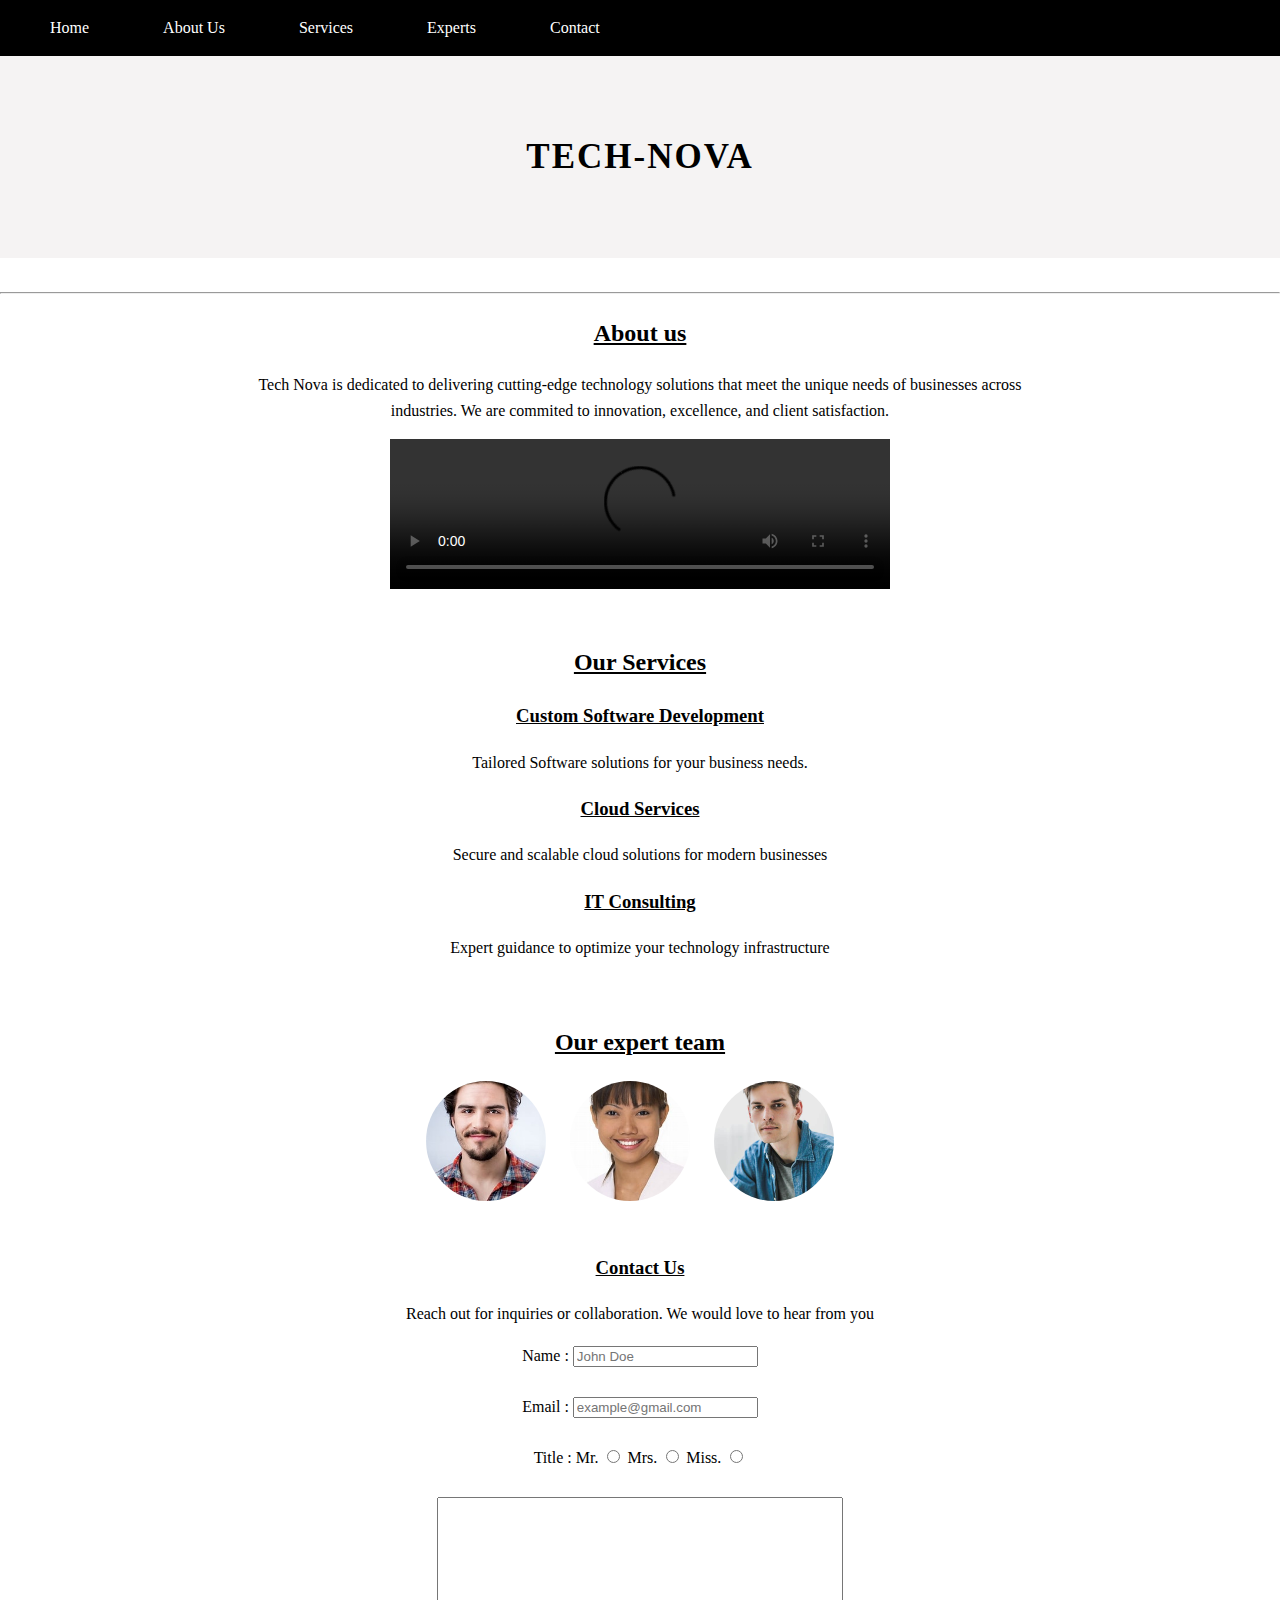
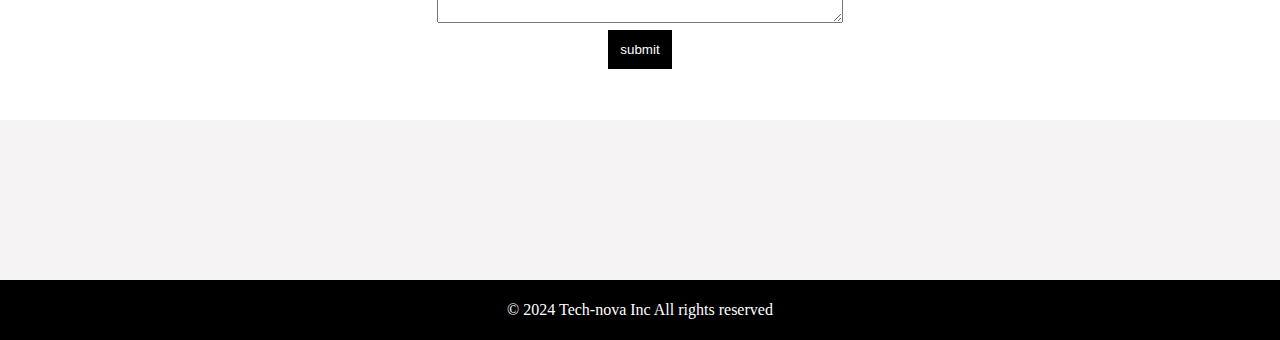
==== index.html @ f3a7ef4c "update html code" ====
<!DOCTYPE html>
    <html lang="en">
        <head>
            <meta charset="UTF-8">
            <meta name="viewport" content="width=device-width, initial-scale=1.0">
            <link rel="icon" type="image.png" href="nova.png">
            <title>TECH-NOVA</title>

            <style>
                .center-content{
                    text-align: center;
                    margin: 0 auto;
                    max-width: 800px;
                }
                html{
                    scroll-behavior: smooth;
                }
                    body{ margin: 0; 
                            padding: 0;
                        line-height: 1.6;
                        justify-content: center;
                    }
                            header { 
                                background-color: black;
                                padding:15px;

                            }


                                nav a {color: none;
                                    text-decoration: none;
                                    color: white; padding: 35px;
                                }
                                h1{
                                    font-size: 35px;
                                     letter-spacing: 2px;
                                      text-align: center;
                                }
                                

            </style>

    </head>
    
            <header>
                    <nav>
                            <a href="#home"> Home</a> 
                            <a href="#about" >  About Us </a> 
                            <a href="#services" > Services </a>         
                            <a href="#expert"> Experts </a>
                            <a href="#contact" > Contact </a>
                    </nav>                    
            </header> 
                    

            <header style="background-color: rgb(245, 243, 243); padding: 50px;">
                    <div>  
                        <h1 >
                            TECH-NOVA
                        </h1>        
                    </div> 
            </header>
            <br>

           
            <hr>
            <section id="about">
                  <div class="center-content">
            
                                <u>  <h2> 
                                        About us
                                </u>  </h2> 
                                            <p>
                                                Tech Nova is dedicated to delivering cutting-edge technology solutions that meet the 
                                            unique needs of businesses across industries. We are commited to innovation, excellence,
                                                and client satisfaction.
                                            </p>

                                            <video src="/Tech/TECHNOVA.mp4" width="500px" controls>

                                            </video>
                  </div>    
          </section>

                <section id="services"> <br>

                    <div class="center-content">
                        <h2>  <u>
                                Our Services
                        </h2> </u>

                        <h3> <u> Custom Software Development </u> </h3>
                        <p> 
                            Tailored Software solutions for your 
                            business needs.
                        </p>

                        <h3>
                        <u> Cloud Services </u>
                        </h3>

                        <p>
                            Secure and scalable cloud solutions for modern businesses
                        </p>

                        <h3>
                        <u> IT Consulting </u>
                        </h3>

                        <p>
                            Expert guidance to optimize your technology infrastructure
                        </p>
                    </div>     
            </section> <br>

            <section id="#expert">
                       <div class="center-content">
                            <h2> <u> Our expert team</u></h2>
                            <img src="/Tech/peter.jpeg" alt="expert team" style="width: 120px; height: 120px; border-radius: 60%; object-fit: cover; margin-right: 20px;">
                            <img src="/Tech/sarah.jpeg" alt="expert team" style="width: 120px; height: 120px; border-radius: 60%; object-fit: cover; margin-right: 20px;">
                            <img src="/Tech/john.jpeg" alt="expert team"  style="width: 120px; height: 120px; border-radius: 60%; object-fit: cover;  margin-right: 20px;">
            </section> </div>

                <br>

         <section id="#contact">
              <div class="center-content">
                            <h3> <u>
                                Contact Us
                            </h3> </u>

                            <p>
                                Reach out for inquiries or collaboration.
                                We would love to hear from you
                            </p>
                            <form>
                                <label for "Name"> Name : </label>
                                <input type="text" placeholder="John Doe">
                                <br> <br>

                                <label for "Email"> Email : </label>
                                <input type="email" placeholder="example@gmail.com">
                                <br> <br>
                                <label for "title"> Title : </label>
                        
                                <label for "Mr." > Mr. </label>
                                <input type = "radio" id = "Mr." value="Mr." name = "title">

                                <label for "Mrs." > Mrs. </label>
                                <input type = "radio" id = "Mrs." value="Mrs." name = "title">

                                <label for "Miss"> Miss.</label>
                                <input type="radio" id="Miss." value="Miss." name="title"><br> <br>

                                <label for="Message"> 
                                <textarea rows="8" style="width: 50%;">
                                </textarea>
                                <br>

                                <button style="background-color: black; color: white; border: none; padding: 12px;">
                                    submit
                                </button>
                            </form>     
                </div>
         </section> 
         <br> <br>          

                           
         
            

            <footer style="background-color: rgb(245, 243, 243); padding: 80px;">

            </footer>

            <footer style="background-color: black; padding:1px; color: white; text-align: center;"  >
                <p>
                    &copy; 2024 Tech-nova Inc  All rights reserved
                </p>
            
            </footer>
    </body>
</html>
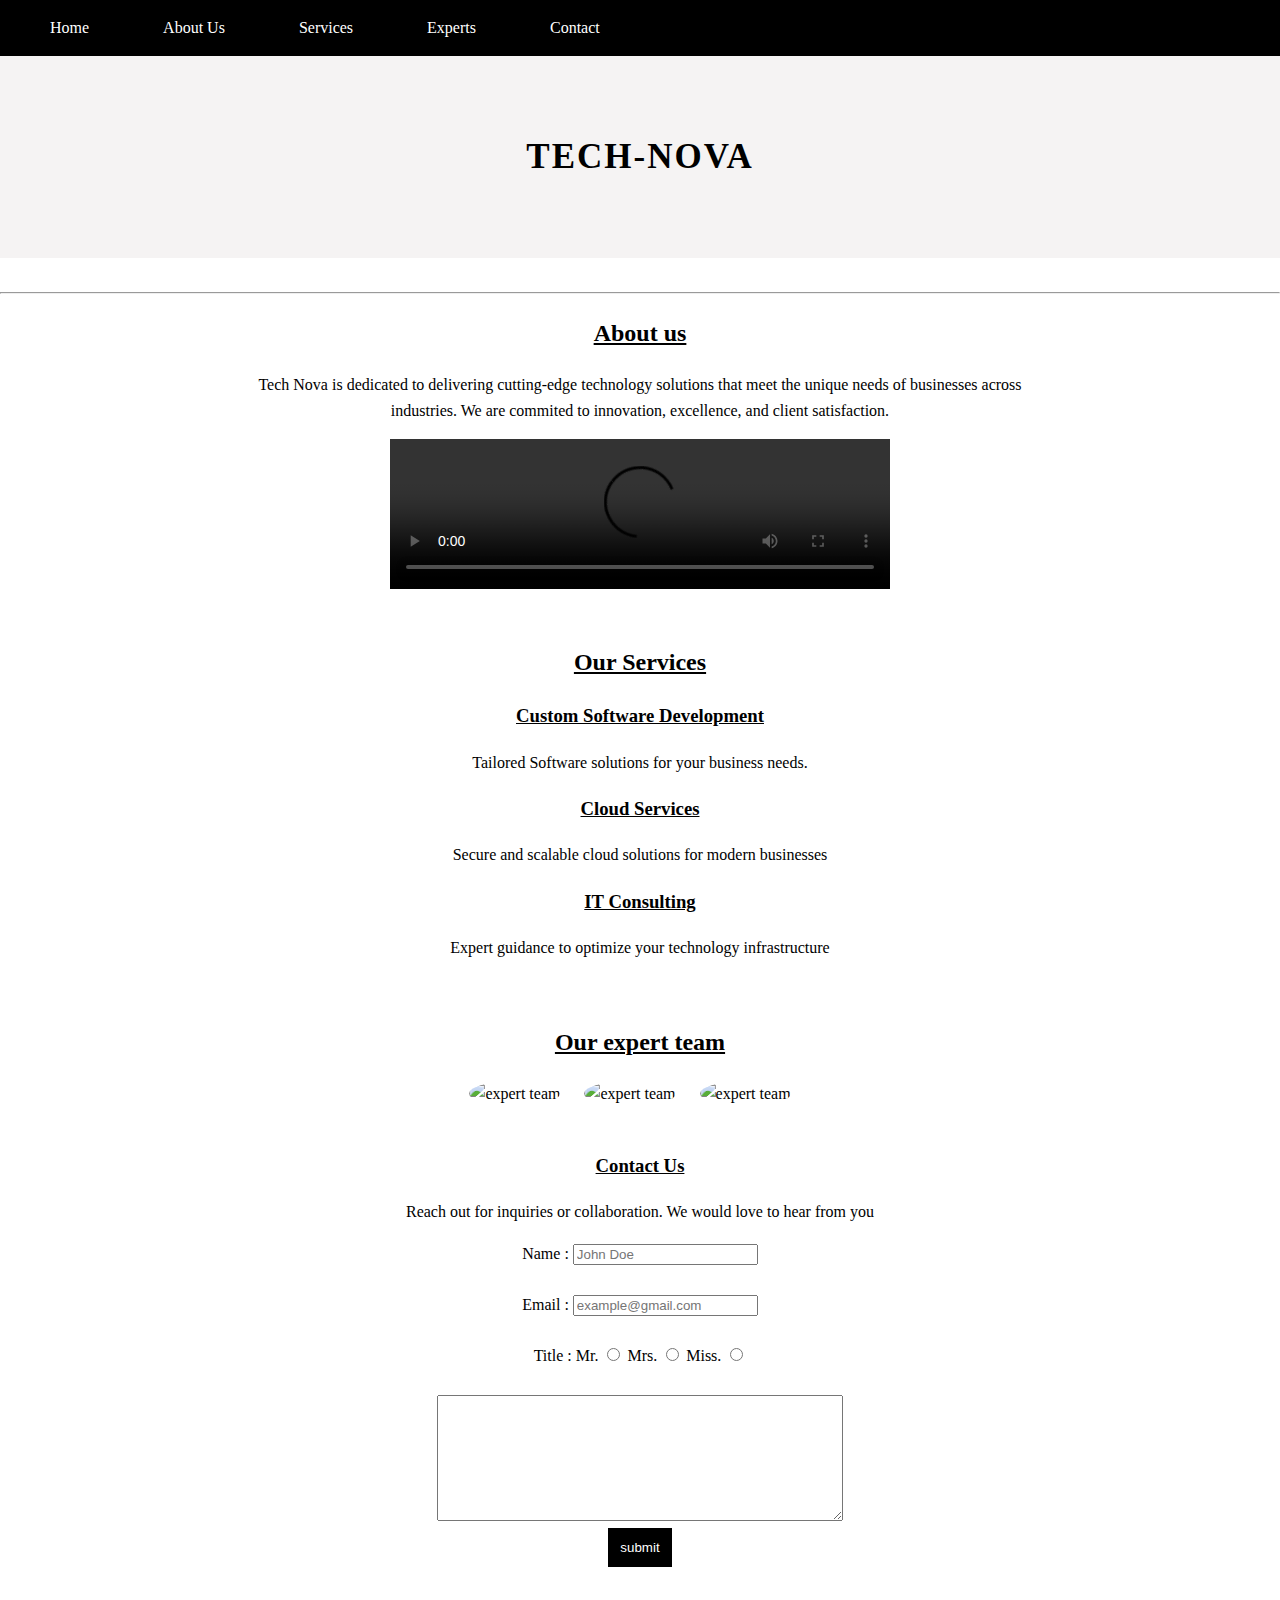
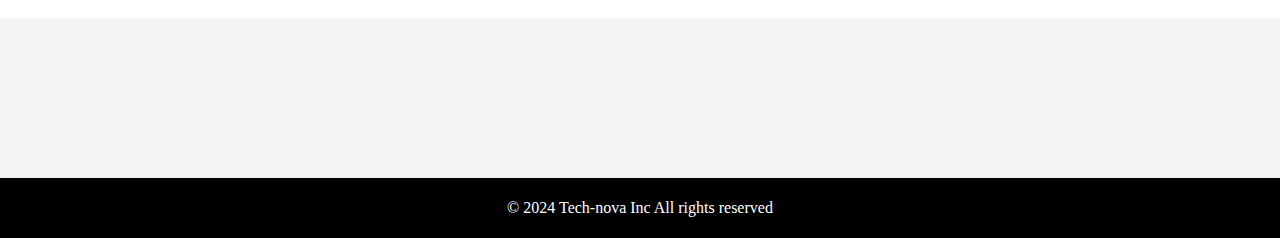
==== commit a9dd5fcf: "Added images and video to index.html code" ====
--- a/index.html
+++ b/index.html
@@ -76,7 +76,7 @@
                                                 and client satisfaction.
                                             </p>
 
-                                            <video src="/Tech/TECHNOVA.mp4" width="500px" controls>
+                                            <video src="TECHNOVA.mp4" width="500px" controls>
 
                                             </video>
                   </div>    
@@ -116,9 +116,9 @@
             <section id="#expert">
                        <div class="center-content">
                             <h2> <u> Our expert team</u></h2>
-                            <img src="/Tech/peter.jpeg" alt="expert team" style="width: 120px; height: 120px; border-radius: 60%; object-fit: cover; margin-right: 20px;">
-                            <img src="/Tech/sarah.jpeg" alt="expert team" style="width: 120px; height: 120px; border-radius: 60%; object-fit: cover; margin-right: 20px;">
-                            <img src="/Tech/john.jpeg" alt="expert team"  style="width: 120px; height: 120px; border-radius: 60%; object-fit: cover;  margin-right: 20px;">
+                            <img src="person1.jpeg.jpeg" alt="expert team" style="width: 120px; height: 120px; border-radius: 60%; object-fit: cover; margin-right: 20px;">
+                            <img src="person2.jpeg.jpeg" alt="expert team" style="width: 120px; height: 120px; border-radius: 60%; object-fit: cover; margin-right: 20px;">
+                            <img src="person3.jpeg.jpeg" alt="expert team"  style="width: 120px; height: 120px; border-radius: 60%; object-fit: cover;  margin-right: 20px;">
             </section> </div>
 
                 <br>
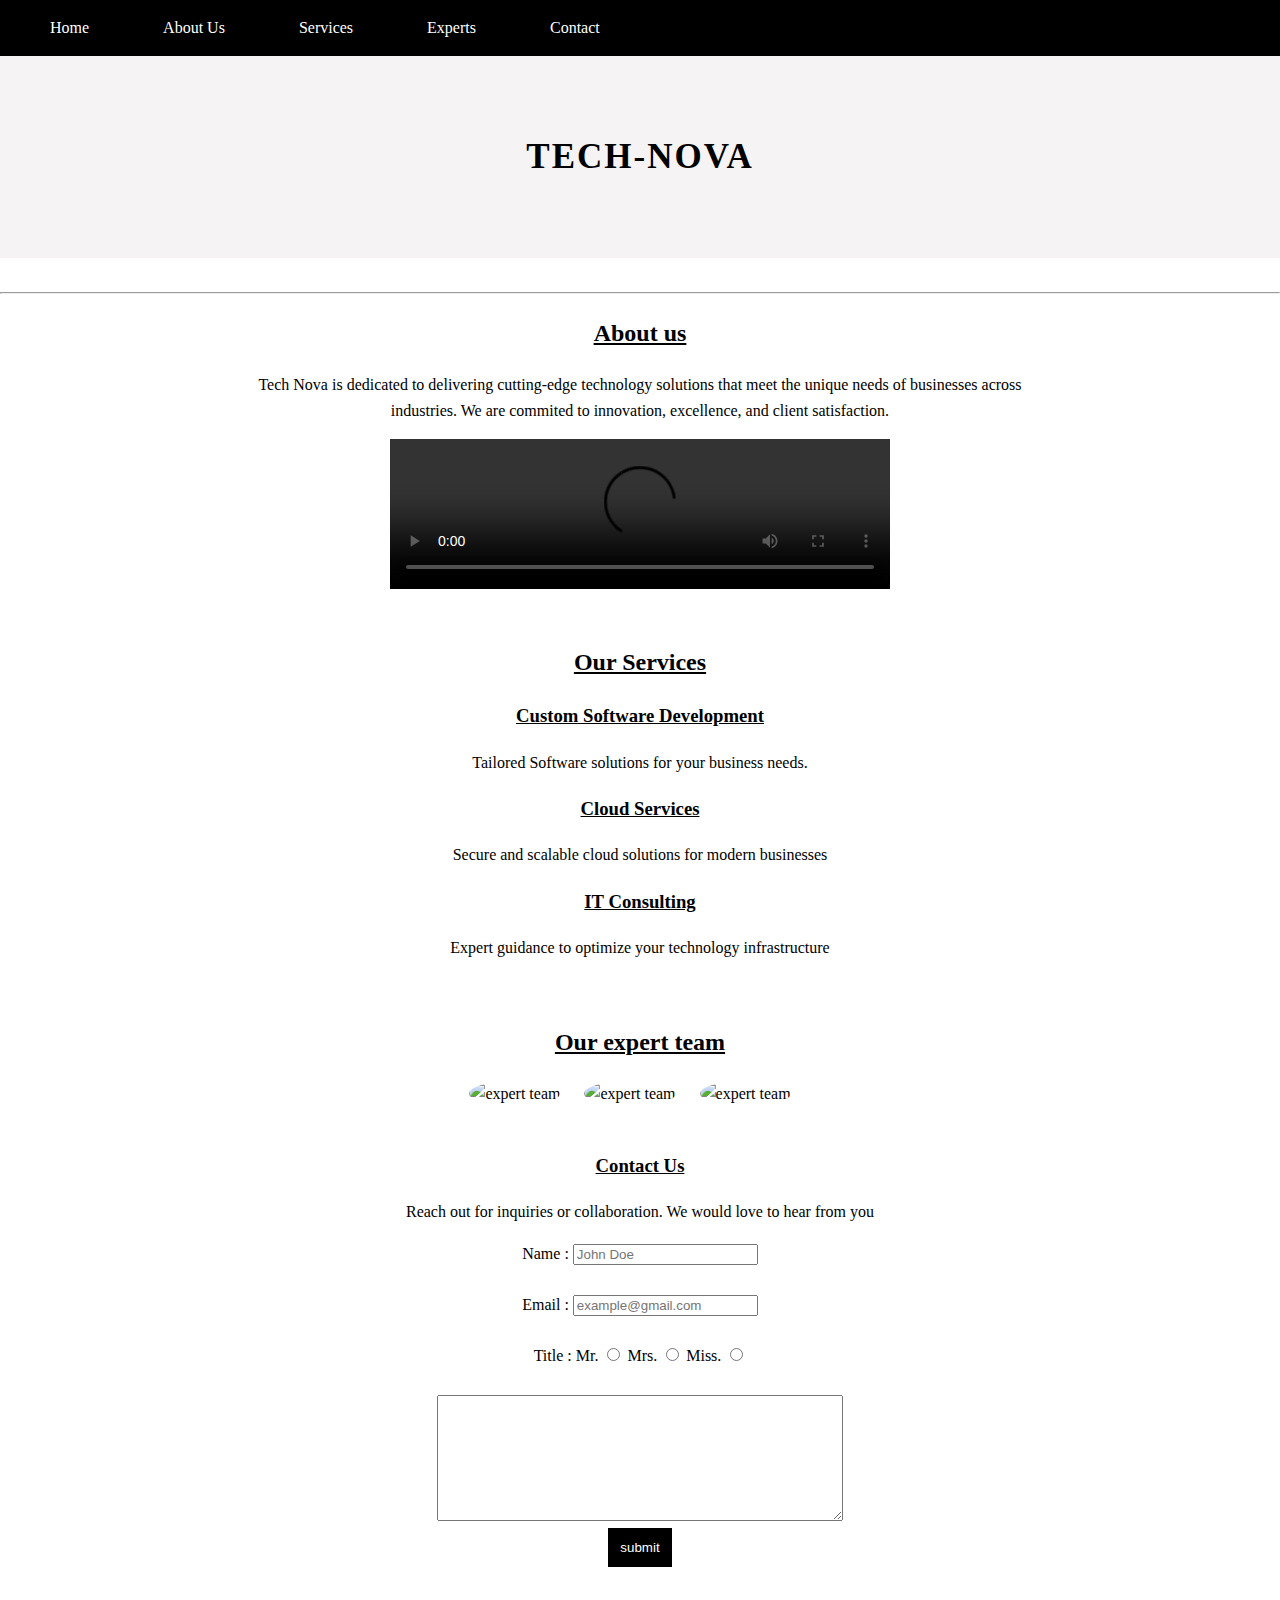
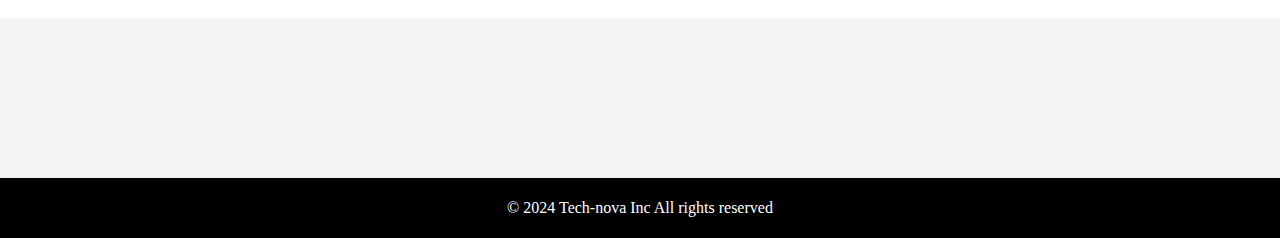
==== commit e621c3fa: "Fix deployment issues" ====
--- a/index.html
+++ b/index.html
@@ -76,7 +76,7 @@
                                                 and client satisfaction.
                                             </p>
 
-                                            <video src="TECHNOVA.mp4" width="500px" controls>
+                                            <video src="TECHNOVA (1).mp4" width="500px" controls>
 
                                             </video>
                   </div>    
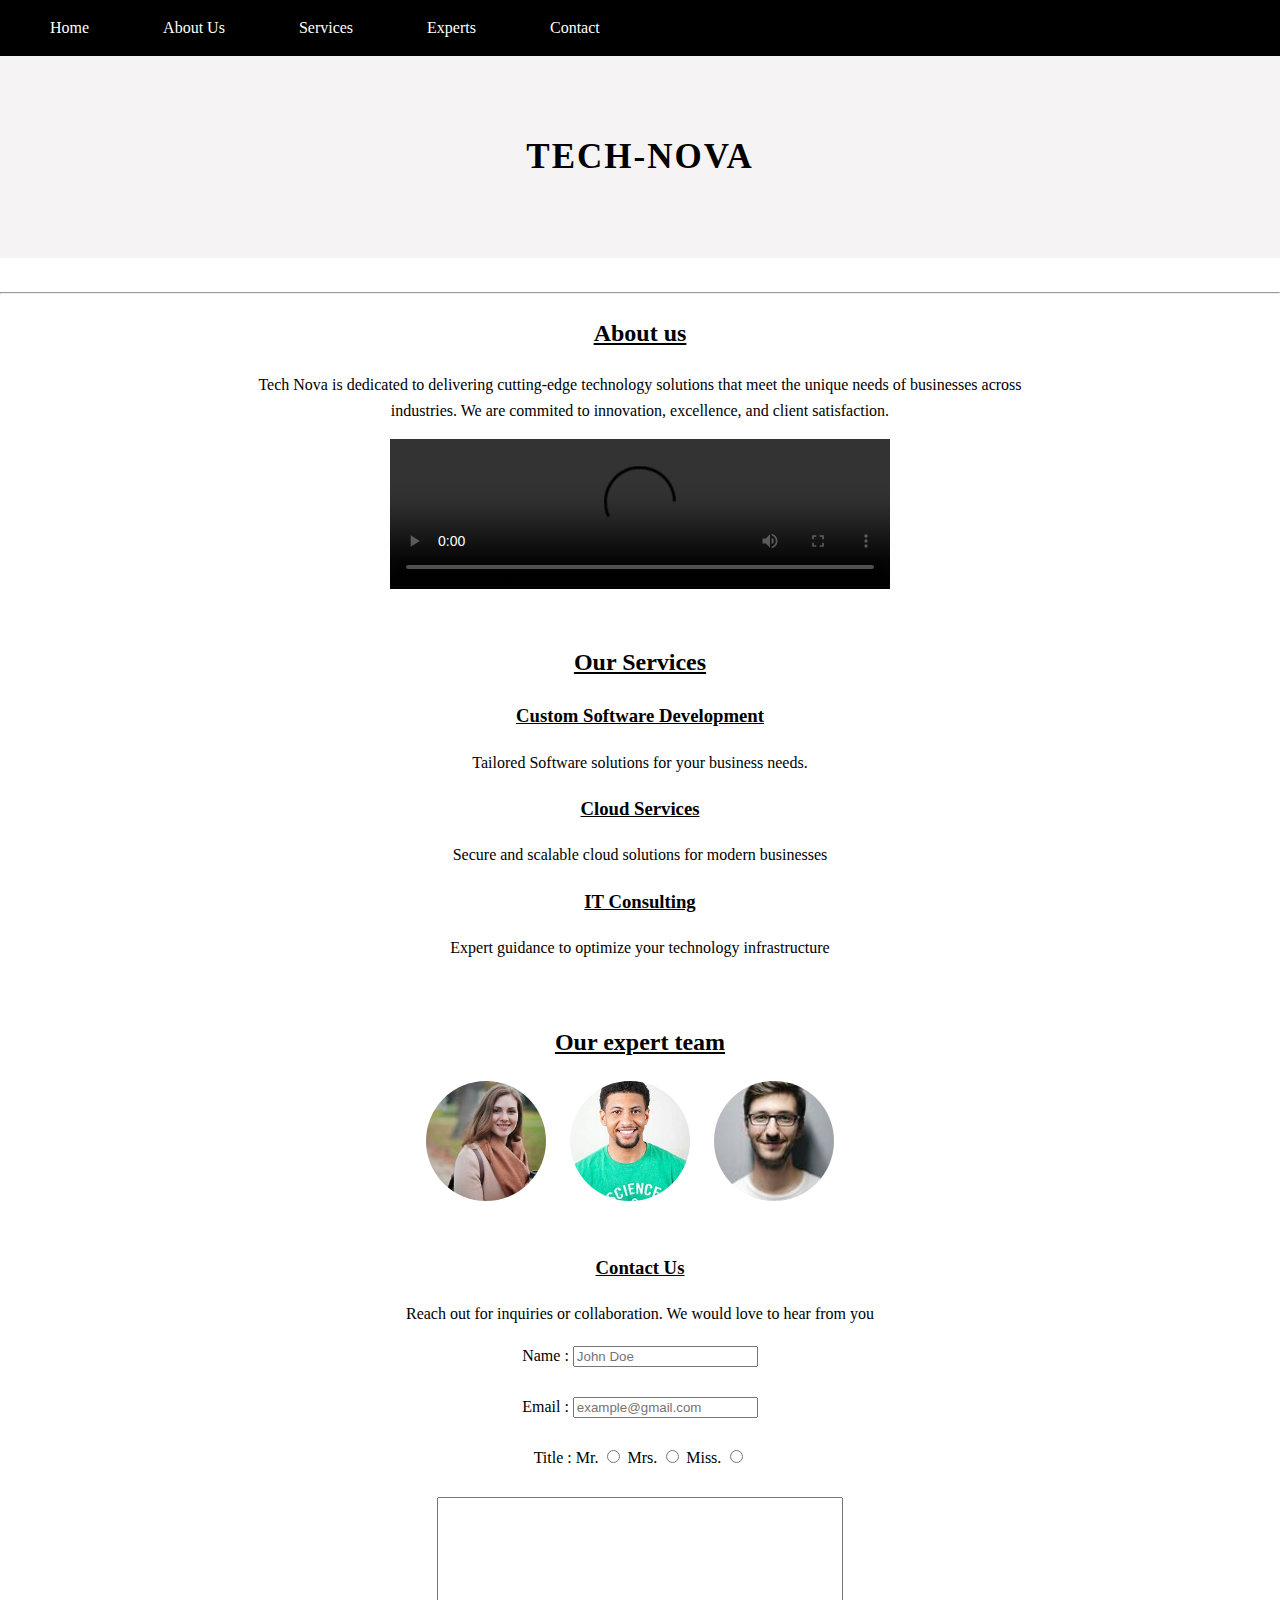
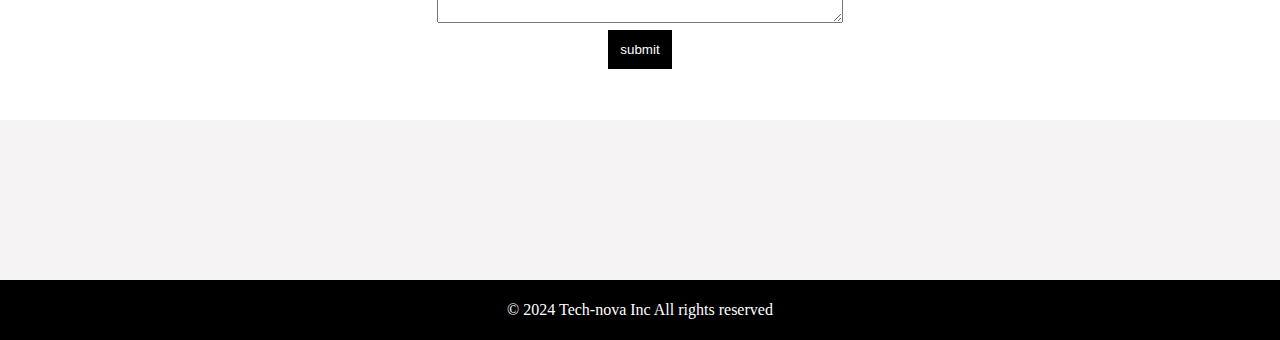
==== commit d1976bcc: "Fixed image file paths" ====
--- a/index.html
+++ b/index.html
@@ -116,9 +116,9 @@
             <section id="#expert">
                        <div class="center-content">
                             <h2> <u> Our expert team</u></h2>
-                            <img src="person1.jpeg.jpeg" alt="expert team" style="width: 120px; height: 120px; border-radius: 60%; object-fit: cover; margin-right: 20px;">
-                            <img src="person2.jpeg.jpeg" alt="expert team" style="width: 120px; height: 120px; border-radius: 60%; object-fit: cover; margin-right: 20px;">
-                            <img src="person3.jpeg.jpeg" alt="expert team"  style="width: 120px; height: 120px; border-radius: 60%; object-fit: cover;  margin-right: 20px;">
+                            <img src="person1.jpeg" alt="expert team" style="width: 120px; height: 120px; border-radius: 60%; object-fit: cover; margin-right: 20px;">
+                            <img src="person2.jpeg" alt="expert team" style="width: 120px; height: 120px; border-radius: 60%; object-fit: cover; margin-right: 20px;">
+                            <img src="person3.jpeg" alt="expert team"  style="width: 120px; height: 120px; border-radius: 60%; object-fit: cover;  margin-right: 20px;">
             </section> </div>
 
                 <br>
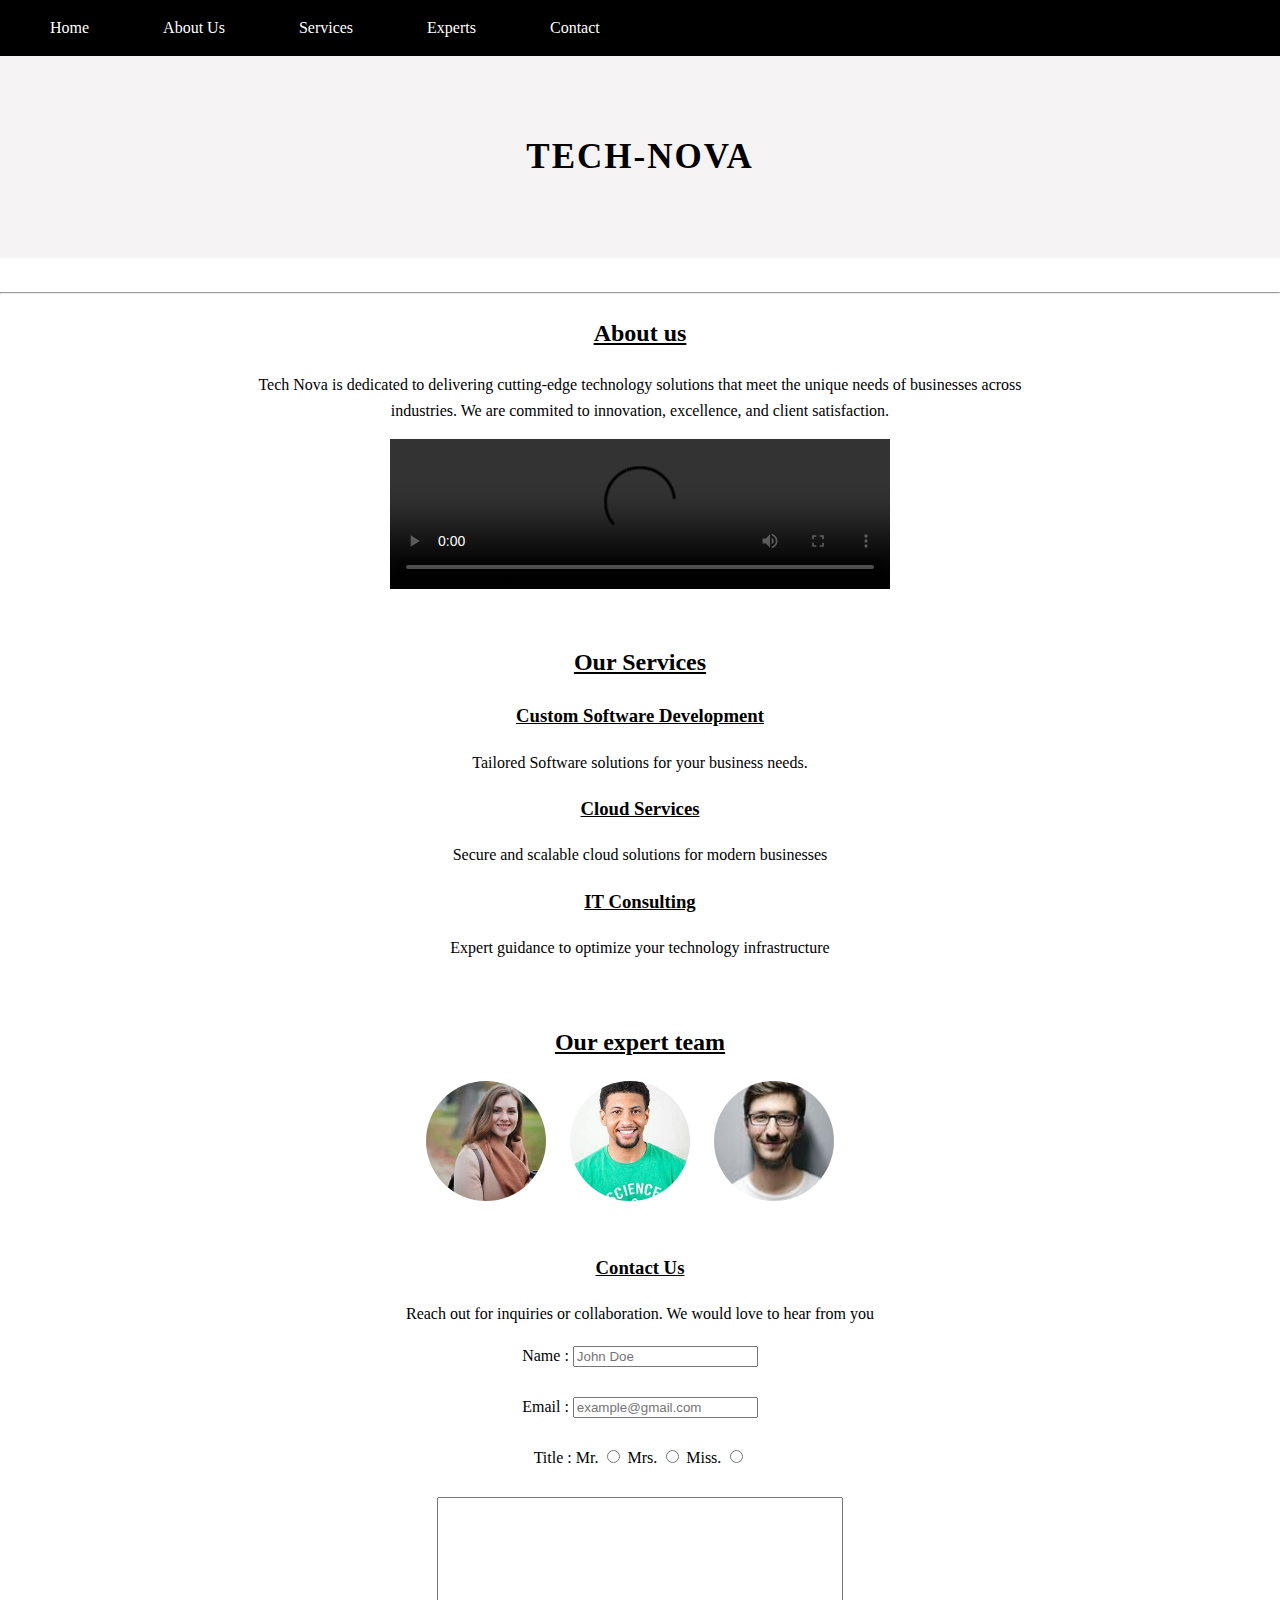
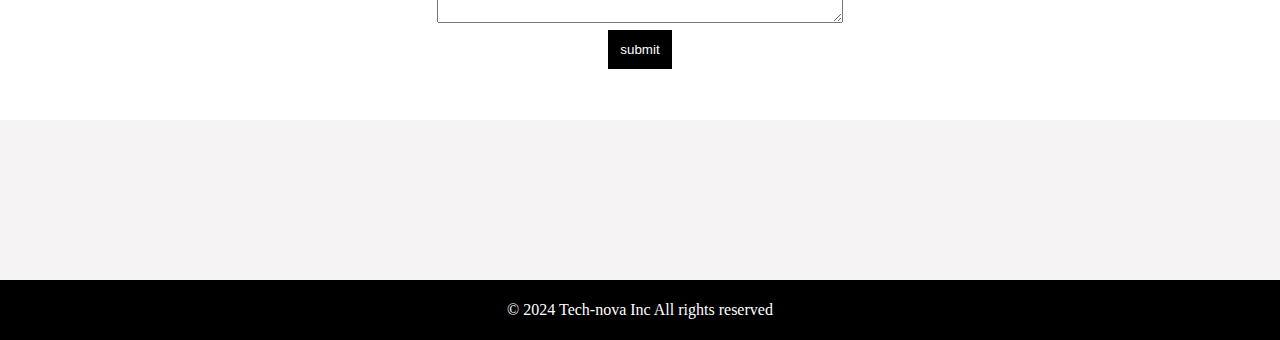
==== commit 6070a5ba: "Update image name and size" ====
--- a/index.html
+++ b/index.html
@@ -116,9 +116,9 @@
             <section id="#expert">
                        <div class="center-content">
                             <h2> <u> Our expert team</u></h2>
-                            <img src="person1.jpeg" alt="expert team" style="width: 120px; height: 120px; border-radius: 60%; object-fit: cover; margin-right: 20px;">
-                            <img src="person2.jpeg" alt="expert team" style="width: 120px; height: 120px; border-radius: 60%; object-fit: cover; margin-right: 20px;">
-                            <img src="person3.jpeg" alt="expert team"  style="width: 120px; height: 120px; border-radius: 60%; object-fit: cover;  margin-right: 20px;">
+                            <img src="persona.jpeg" alt="expert team" style="width: 120px; height: 120px; border-radius: 60%; object-fit: cover; margin-right: 20px;">
+                            <img src="personb.jpeg" alt="expert team" style="width: 120px; height: 120px; border-radius: 60%; object-fit: cover; margin-right: 20px;">
+                            <img src="personc.jpeg" alt="expert team"  style="width: 120px; height: 120px; border-radius: 60%; object-fit: cover;  margin-right: 20px;">
             </section> </div>
 
                 <br>
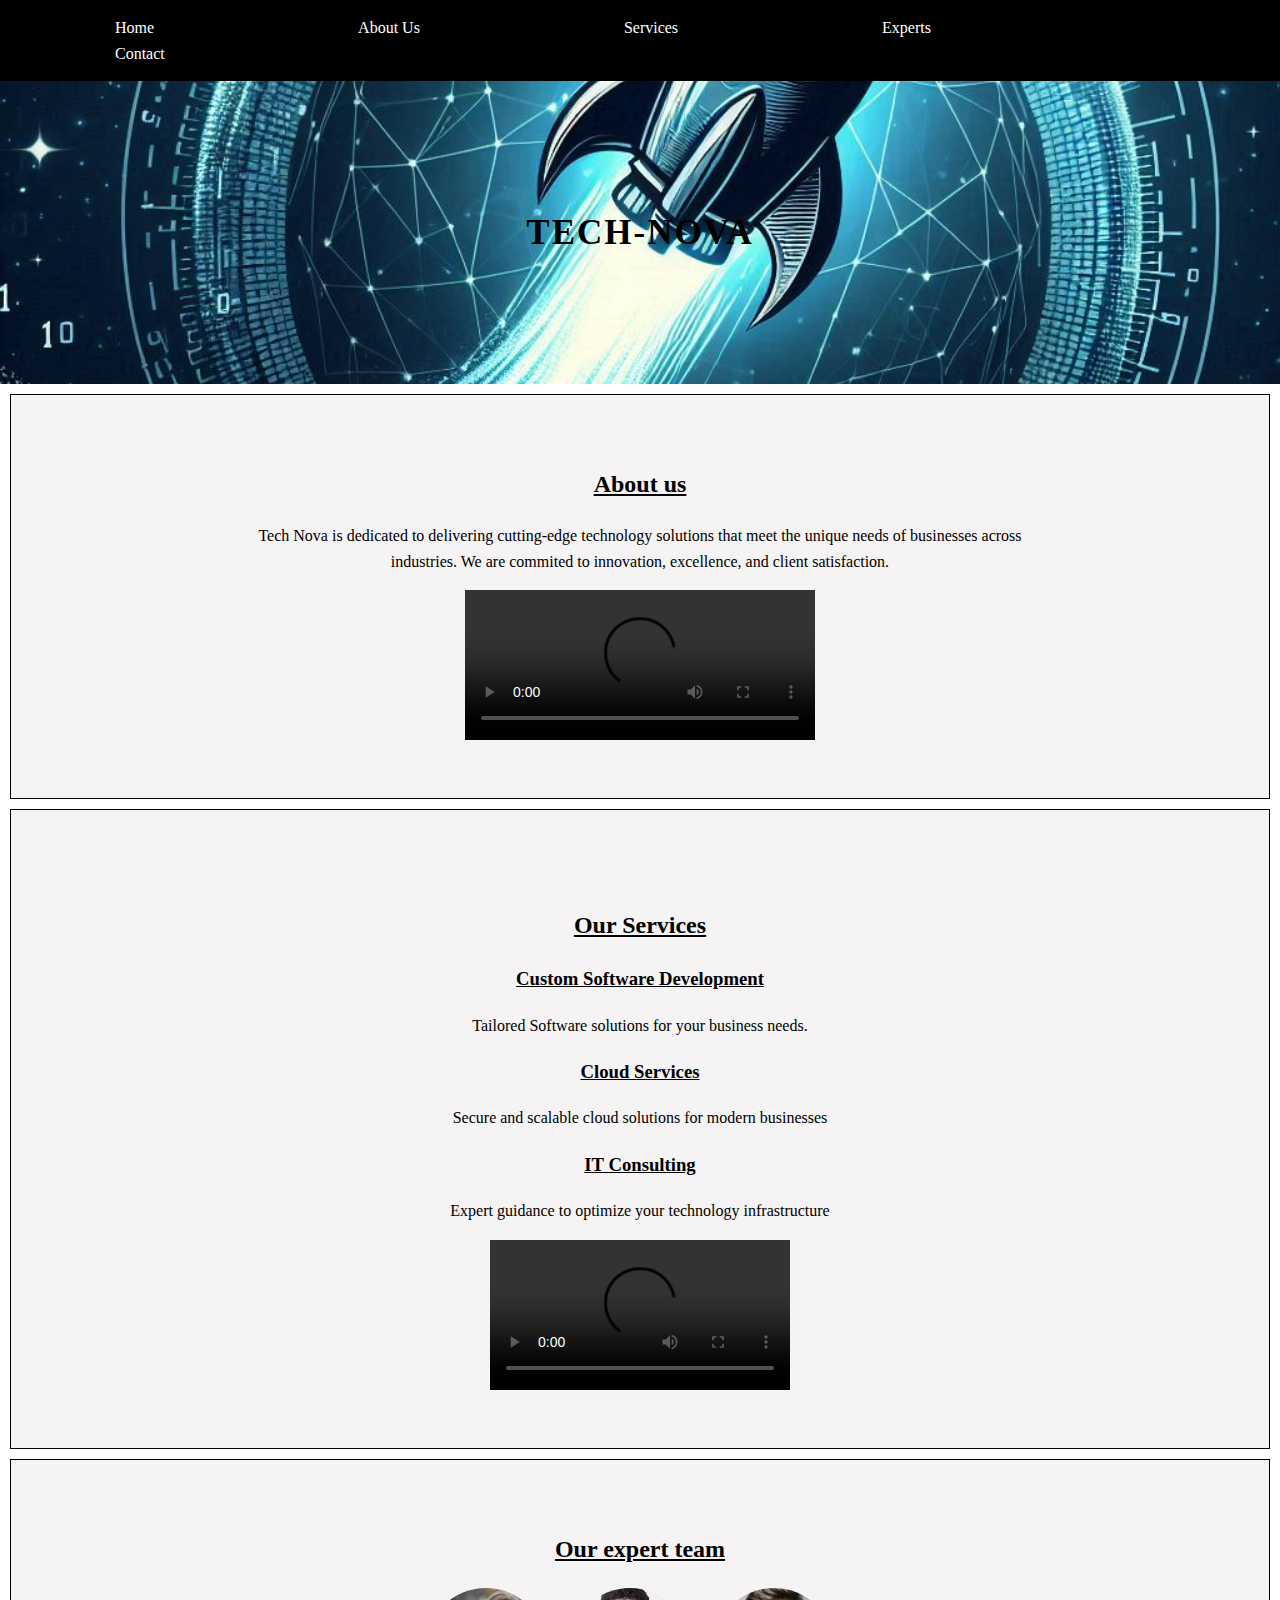
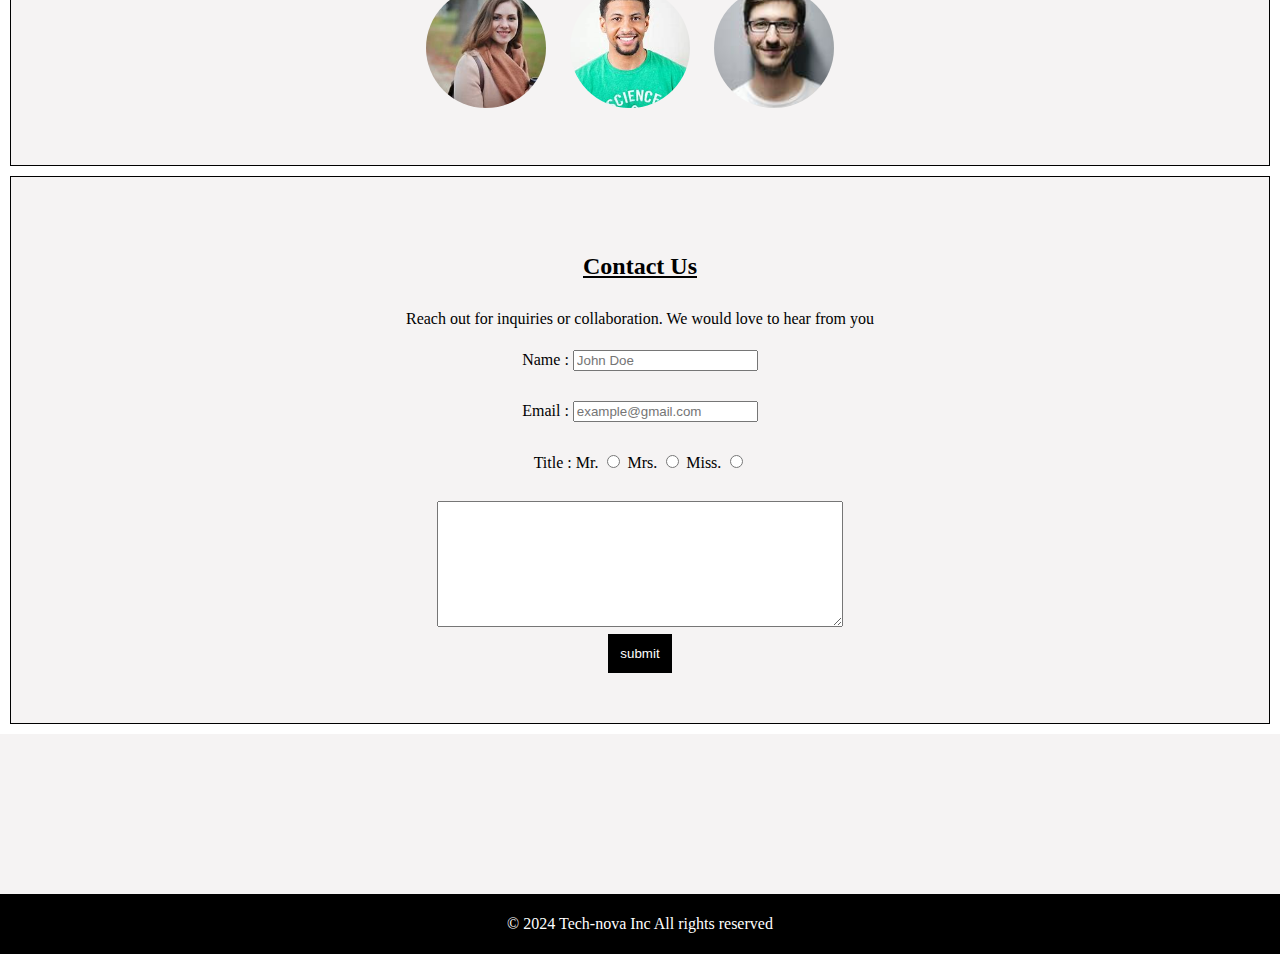
==== commit ba4ae9d4: "Fix: Added correct files for deployment" ====
--- a/index.html
+++ b/index.html
@@ -4,68 +4,40 @@
             <meta charset="UTF-8">
             <meta name="viewport" content="width=device-width, initial-scale=1.0">
             <link rel="icon" type="image.png" href="nova.png">
+            <link rel="stylesheet" href="style.css">
             <title>TECH-NOVA</title>
 
-            <style>
-                .center-content{
-                    text-align: center;
-                    margin: 0 auto;
-                    max-width: 800px;
-                }
-                html{
-                    scroll-behavior: smooth;
-                }
-                    body{ margin: 0; 
-                            padding: 0;
-                        line-height: 1.6;
-                        justify-content: center;
-                    }
-                            header { 
-                                background-color: black;
-                                padding:15px;
+            
+    </head>
+    <header>
+      <div>
+         <nav class="navbar">
+                <a href="#home"> Home</a> 
+                <a href="#about" >  About Us </a> 
+                <a href="#services" > Services </a>         
+                <a href="#expert"> Experts </a>
+                <a href="#contact" > Contact </a>
+         </nav>
+                        
+        </div>
+    </header>
 
-                            }
-
-
-                                nav a {color: none;
-                                    text-decoration: none;
-                                    color: white; padding: 35px;
-                                }
-                                h1{
-                                    font-size: 35px;
-                                     letter-spacing: 2px;
-                                      text-align: center;
-                                }
-                                
-
-            </style>
-
-    </head>
-    
-            <header>
-                    <nav>
-                            <a href="#home"> Home</a> 
-                            <a href="#about" >  About Us </a> 
-                            <a href="#services" > Services </a>         
-                            <a href="#expert"> Experts </a>
-                            <a href="#contact" > Contact </a>
-                    </nav>                    
-            </header> 
                     
 
-            <header style="background-color: rgb(245, 243, 243); padding: 50px;">
-                    <div>  
-                        <h1 >
-                            TECH-NOVA
-                        </h1>        
-                    </div> 
-            </header>
-            <br>
+    <header class="header1">
+                      
+        <h1 class="h" >
+            TECH-NOVA
+        </h1>        
+               
+    </header>
+    
+            
 
            
-            <hr>
+            
             <section id="about">
-                  <div class="center-content">
+                <div class="center-content">
             
                                 <u>  <h2> 
                                         About us
@@ -76,11 +48,12 @@
                                                 and client satisfaction.
                                             </p>
 
-                                            <video src="TECHNOVA (1).mp4" width="500px" controls>
+                                            <video src="TECHNOVA (1).mp4" width="350px" controls>
 
                                             </video>
                   </div>    
           </section>
+          
 
                 <section id="services"> <br>
 
@@ -110,24 +83,28 @@
                         <p>
                             Expert guidance to optimize your technology infrastructure
                         </p>
-                    </div>     
-            </section> <br>
+                     <video src="TECHNOVA (1).mp4" width="300px" controls></video>
+                    </div>
 
-            <section id="#expert">
+            </section> 
+        
+
+            <section id="expert">
                        <div class="center-content">
                             <h2> <u> Our expert team</u></h2>
                             <img src="persona.jpeg" alt="expert team" style="width: 120px; height: 120px; border-radius: 60%; object-fit: cover; margin-right: 20px;">
                             <img src="personb.jpeg" alt="expert team" style="width: 120px; height: 120px; border-radius: 60%; object-fit: cover; margin-right: 20px;">
                             <img src="personc.jpeg" alt="expert team"  style="width: 120px; height: 120px; border-radius: 60%; object-fit: cover;  margin-right: 20px;">
             </section> </div>
+            
+                
+                
 
-                <br>
-
-         <section id="#contact">
+         <section id="contact">
               <div class="center-content">
-                            <h3> <u>
+                            <h2> <u>
                                 Contact Us
-                            </h3> </u>
+                            </h2> </u>
 
                             <p>
                                 Reach out for inquiries or collaboration.
@@ -163,7 +140,7 @@
                             </form>     
                 </div>
          </section> 
-         <br> <br>          
+                   
 
                            
          
--- a/style.css
+++ b/style.css
@@ -0,0 +1,79 @@
+.center-content{
+    text-align: center;
+    margin: 0 auto;
+    max-width: 800px;
+}
+html{
+    scroll-behavior: smooth;
+}
+
+body{
+    margin: 0; 
+    padding: 0;
+    line-height: 1.6;
+    justify-content: center;
+    
+}
+            
+
+header{
+    background-color: black;
+    padding: 15px;
+}
+
+.navbar a {
+    color: none;
+    text-decoration: none;
+    color: white;
+    padding: 50px;
+    margin: 50px;
+}
+
+.header1{
+    background-color: rgb(245, 243, 243); 
+    padding: 100px;
+    background-image: url(nova.png);
+    background-repeat: no-repeat;
+    background-position: center;
+    background-size: cover;
+    border: 2px;
+    border-style:none;
+    
+}
+
+.h{
+    font-size: 35px;
+    letter-spacing: 2px;
+    text-align: center;
+}
+
+#about{
+    border: 1px solid;
+    background-color:rgb(245, 243, 243);
+    padding: 50px;
+    margin: 10px;
+}
+
+#services{
+    background-color:rgb(245, 243, 243);
+    padding: 50px;
+    border: 1px solid;
+    margin: 10px;
+}
+
+#expert{
+    background-color:rgb(245, 243, 243);
+    margin: 10px;
+    border: 1px solid;
+    padding: 50px;
+    
+    
+}
+
+#contact{
+    background-color:rgb(245, 243, 243);
+    margin: 10px;
+    border: 1px solid;
+    padding: 50px
+}
+              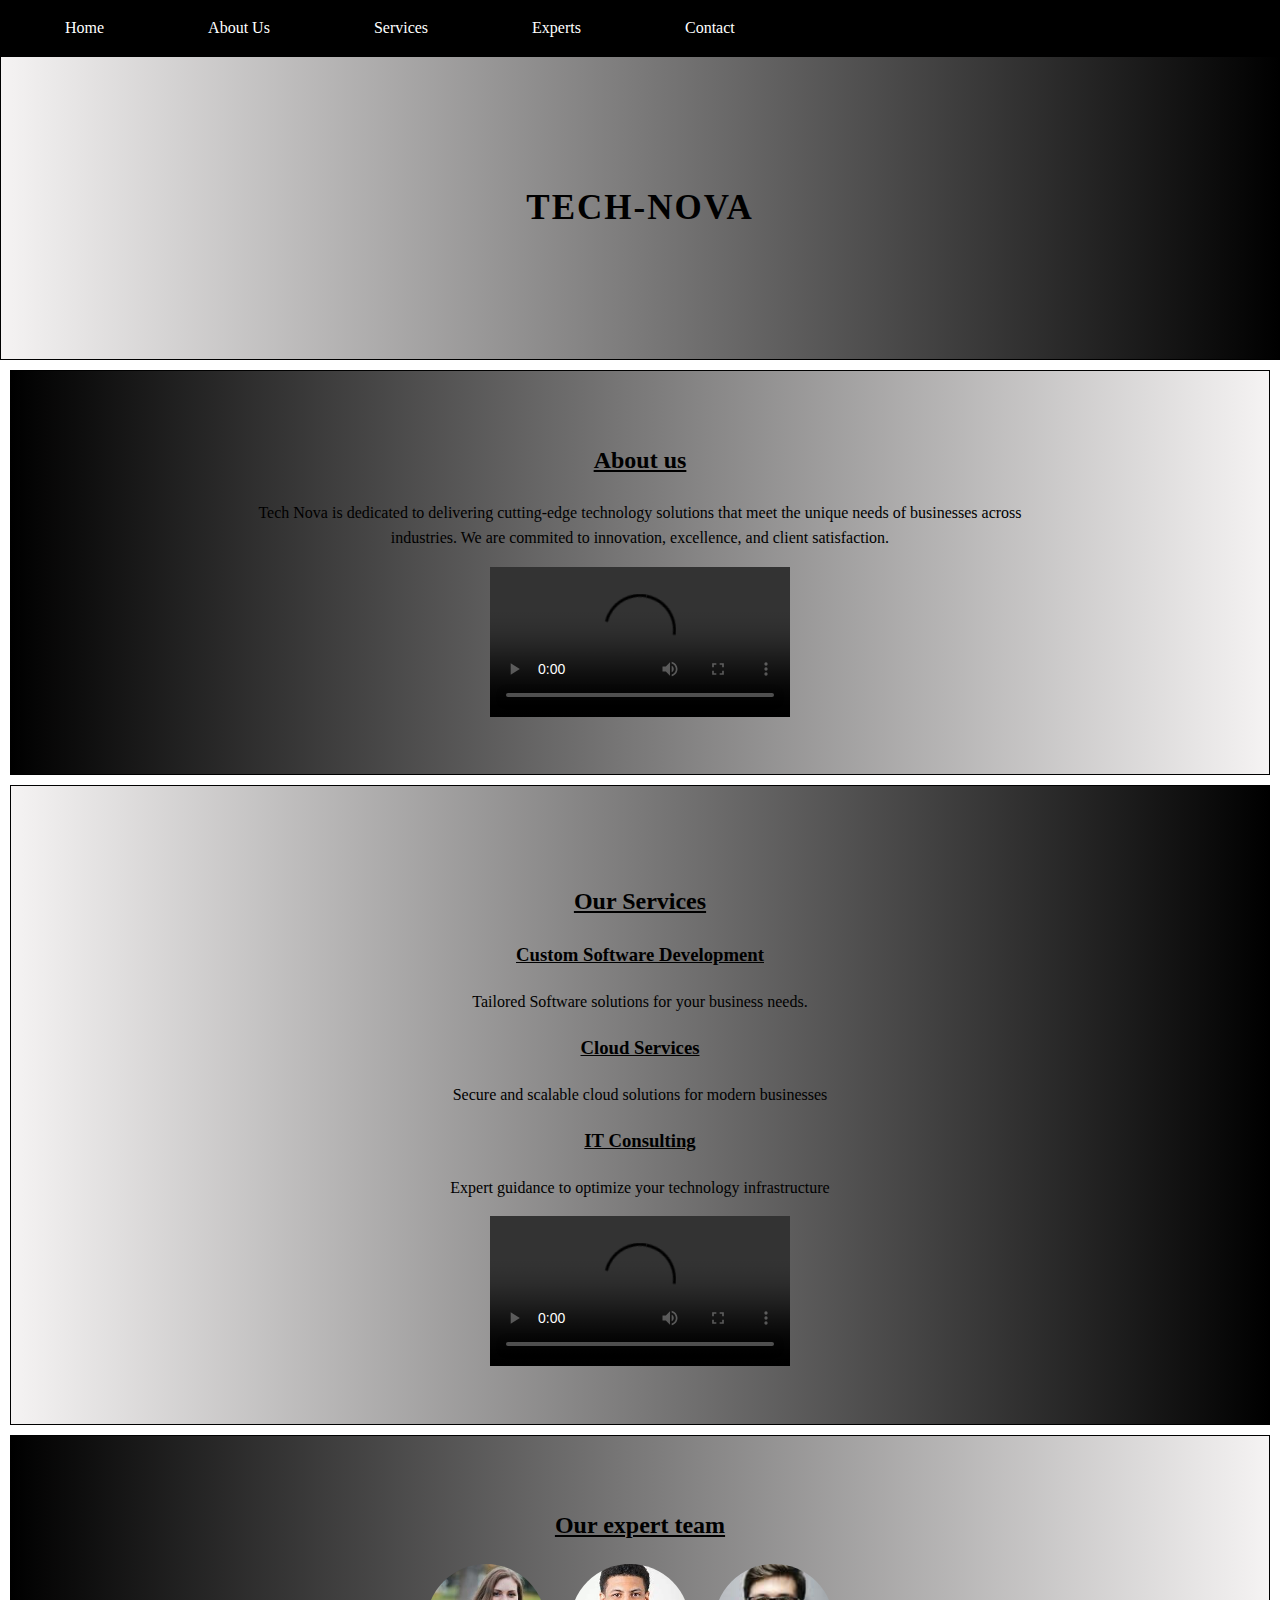
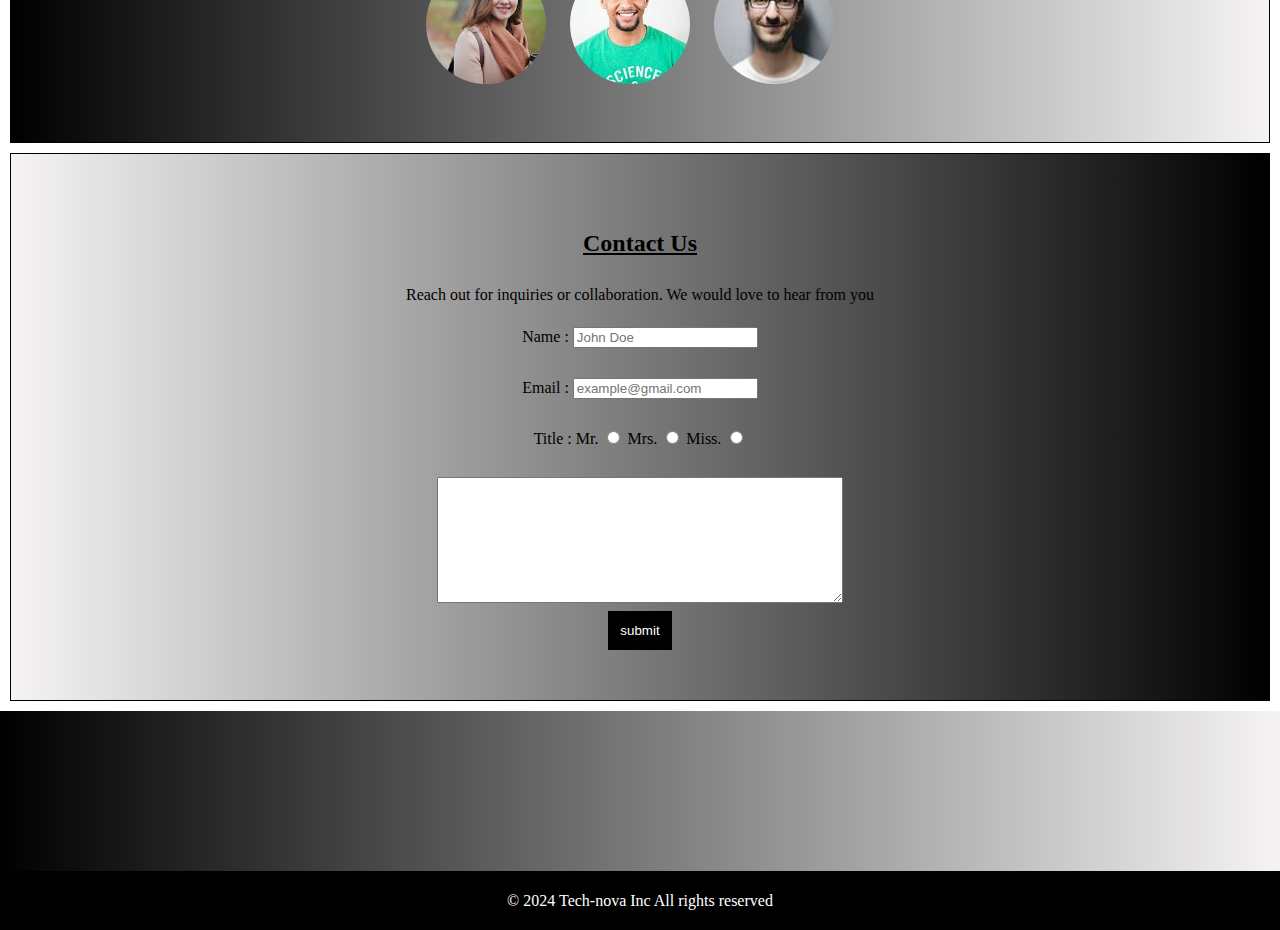
==== commit 63111257: "Fix: Added correct files for deployment" ====
--- a/index.html
+++ b/index.html
@@ -48,7 +48,7 @@
                                                 and client satisfaction.
                                             </p>
 
-                                            <video src="TECHNOVA (1).mp4" width="350px" controls>
+                                            <video src="TECHNOVA (1).mp4" width="300px" controls>
 
                                             </video>
                   </div>    
@@ -146,7 +146,7 @@
          
             
 
-            <footer style="background-color: rgb(245, 243, 243); padding: 80px;">
+            <footer class="footer1">
 
             </footer>
 
--- a/style.css
+++ b/style.css
@@ -14,6 +14,12 @@
     justify-content: center;
     
 }
+
+.footer1{
+    background :linear-gradient(to left, rgb(245, 243, 243), black ) ;
+    padding: 80px;
+
+}
             
 
 header{
@@ -26,18 +32,16 @@
     text-decoration: none;
     color: white;
     padding: 50px;
-    margin: 50px;
+    
+    
 }
 
 .header1{
-    background-color: rgb(245, 243, 243); 
+    background :linear-gradient(to right, rgb(245, 243, 243), black ) ;
     padding: 100px;
-    background-image: url(nova.png);
-    background-repeat: no-repeat;
-    background-position: center;
-    background-size: cover;
-    border: 2px;
-    border-style:none;
+    border: 1px solid;
+
+    
     
 }
 
@@ -49,20 +53,20 @@
 
 #about{
     border: 1px solid;
-    background-color:rgb(245, 243, 243);
+    background :linear-gradient(to left, rgb(245, 243, 243), black );
     padding: 50px;
     margin: 10px;
 }
 
 #services{
-    background-color:rgb(245, 243, 243);
+    background :linear-gradient(to right, rgb(245, 243, 243), black ) ;
     padding: 50px;
     border: 1px solid;
     margin: 10px;
 }
 
 #expert{
-    background-color:rgb(245, 243, 243);
+    background :linear-gradient(to left, rgb(245, 243, 243), black ) ;
     margin: 10px;
     border: 1px solid;
     padding: 50px;
@@ -71,7 +75,7 @@
 }
 
 #contact{
-    background-color:rgb(245, 243, 243);
+    background :linear-gradient(to right, rgb(245, 243, 243), black ) ;
     margin: 10px;
     border: 1px solid;
     padding: 50px
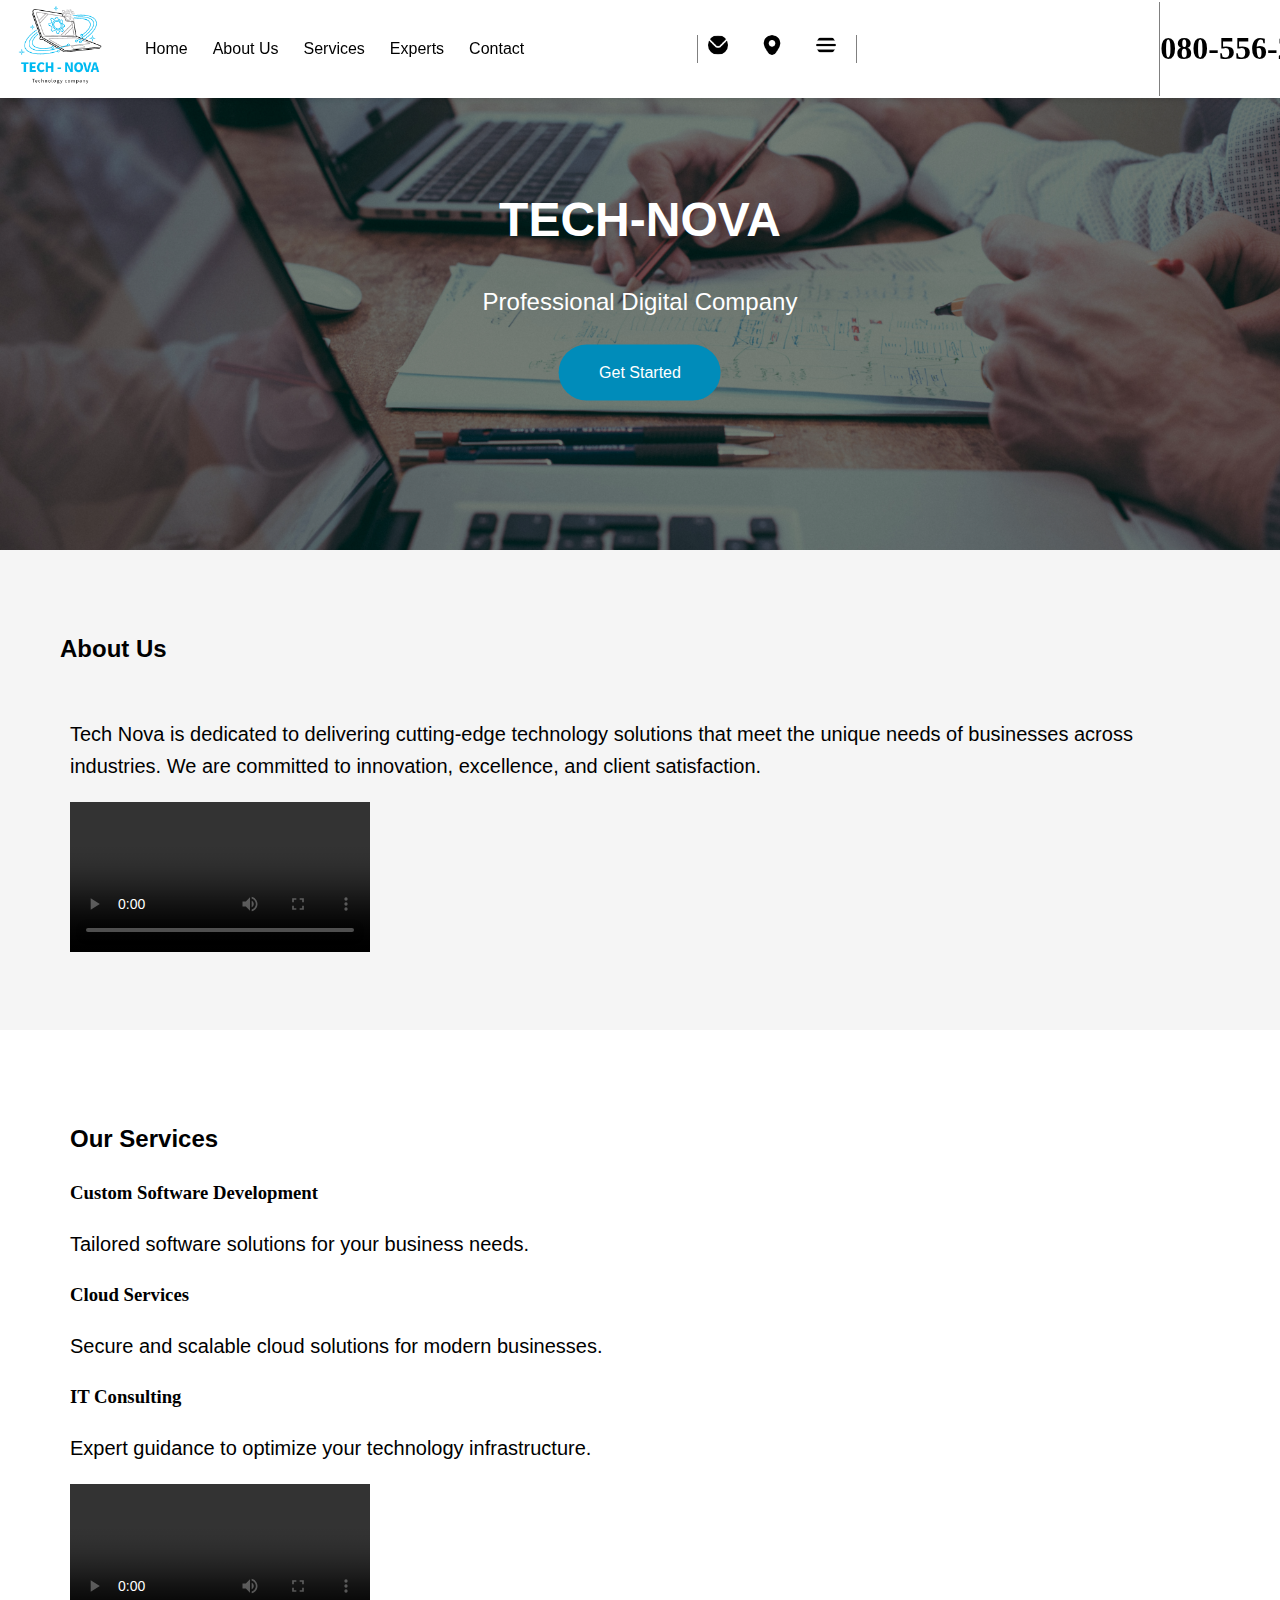
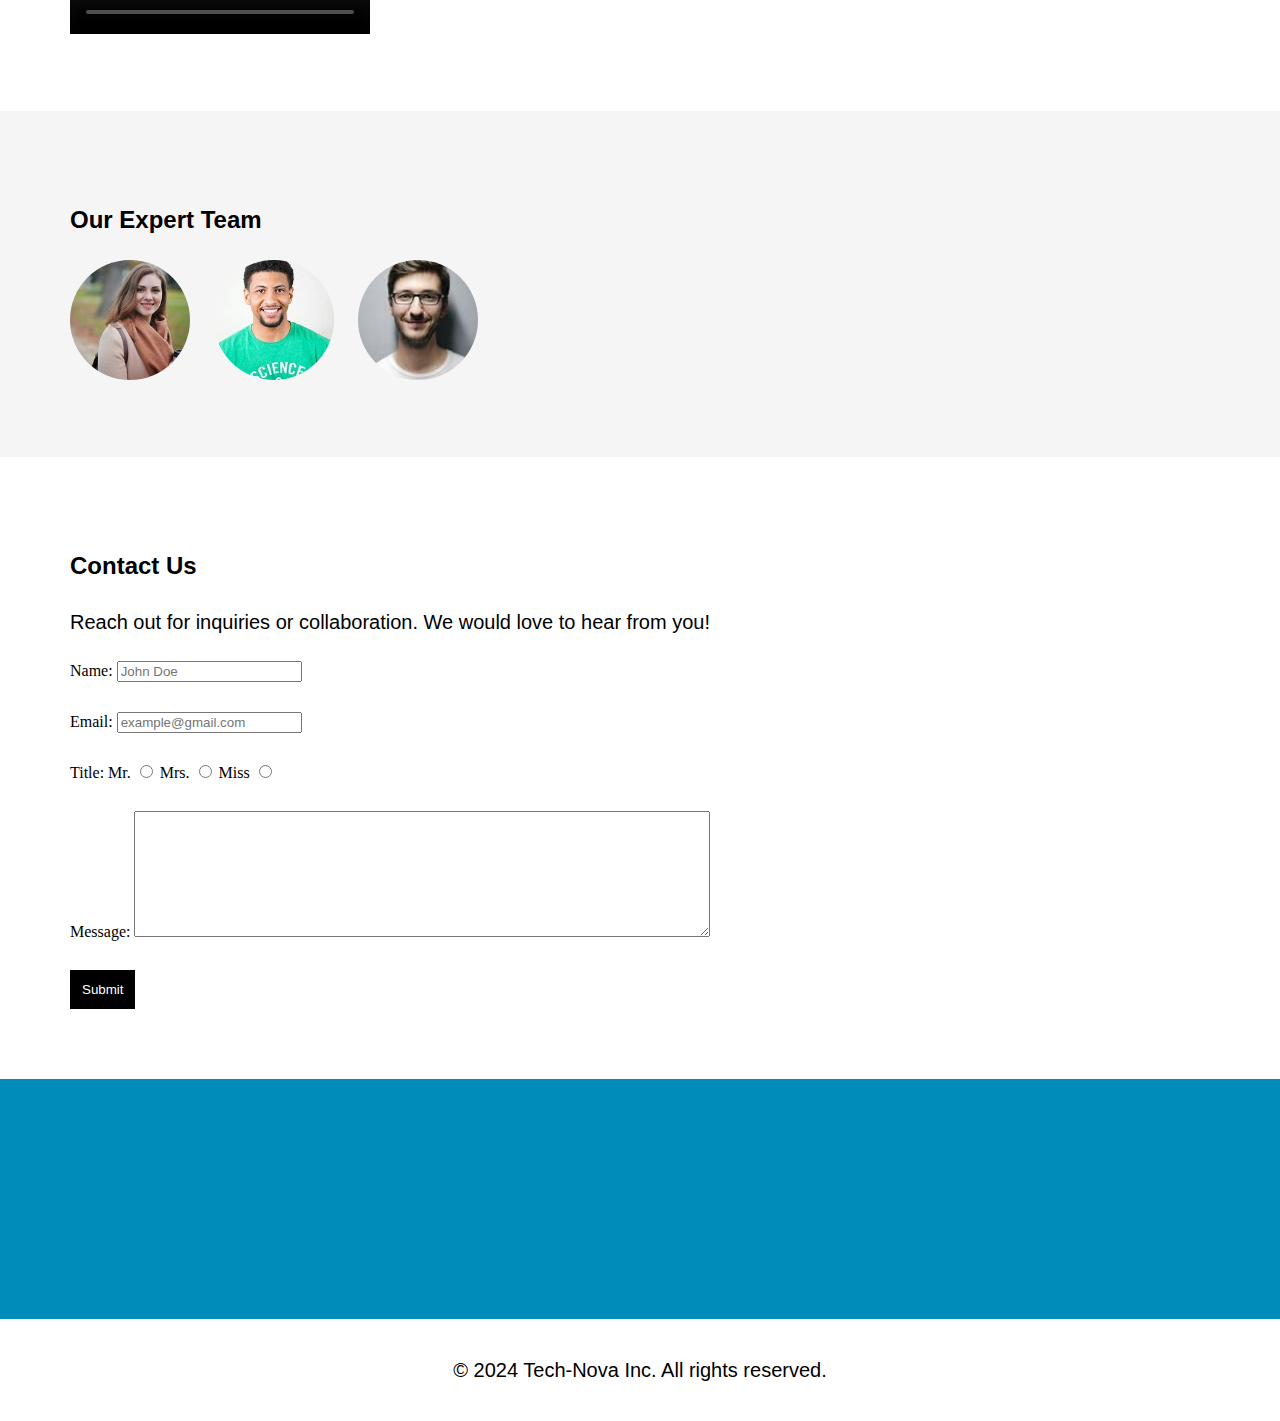
==== commit 5429a228: "Fix: Added correct file for deployment" ====
--- a/index.html
+++ b/index.html
@@ -1,160 +1,133 @@
 <!DOCTYPE html>
-    <html lang="en">
-        <head>
-            <meta charset="UTF-8">
-            <meta name="viewport" content="width=device-width, initial-scale=1.0">
-            <link rel="icon" type="image.png" href="nova.png">
-            <link rel="stylesheet" href="style.css">
-            <title>TECH-NOVA</title>
+<html lang="en">
+<head>
+    <meta charset="UTF-8">
+    <meta http-equiv="X-UA-Compatible" content="IE=edge">
+    <meta name="viewport" content="width=device-width, initial-scale=1.0">
+    <link rel="icon" type="image/png" href="nova.png">
+    <link rel="stylesheet" href="style.css">
+    <title>TECH-NOVA</title>
+</head>
+<body>
+    <header>
+        <div class="logo">
+            <img src="logo.png" alt="Website Logo">
+        </div>
 
-            
-    </head>
-    <header>
-      <div>
-         <nav class="navbar">
-                <a href="#home"> Home</a> 
-                <a href="#about" >  About Us </a> 
-                <a href="#services" > Services </a>         
-                <a href="#expert"> Experts </a>
-                <a href="#contact" > Contact </a>
-         </nav>
-                        
+        <div class="navbar">
+            <nav>
+                <ul>
+                    <li><a href="#home">Home</a></li>
+                    <li><a href="#about">About Us</a></li>
+                    <li><a href="#services">Services</a></li>
+                    <li><a href="#expert">Experts</a></li>
+                    <li><a href="#contact">Contact</a></li>
+                </ul>
+            </nav>
+        </div>
+
+        <div class="h1">
+            <h1>080-556-221</h1>
+        </div>
+
+        <div class="icons">
+            <img src="envelope.png" alt="Message Icon">
+            <img src="marker.png" alt="Location Icon">
+            <img src="menu-burger.png" alt="Menu Icon">
         </div>
     </header>
 
-                    
+    <div class="header1">
 
-    <header class="header1">
-                      
-        <h1 class="h" >
-            TECH-NOVA
-        </h1>        
-               
-    </header>
-    
-            
+        <div class="h">
+            <h1> TECH-NOVA </h1>
+            <p> Professional Digital Company </p>
+            <a href="" class="btn"> Get Started </a>
 
+        </div>
+
+    </div>
+
+    <section id="about">
+        <h2 >About Us</h2>
+        <div class="center-content">
            
-            
-            <section id="about">
-                <div class="center-content">
-            
-                                <u>  <h2> 
-                                        About us
-                                </u>  </h2> 
-                                            <p>
-                                                Tech Nova is dedicated to delivering cutting-edge technology solutions that meet the 
-                                            unique needs of businesses across industries. We are commited to innovation, excellence,
-                                                and client satisfaction.
-                                            </p>
+            <p>
+                Tech Nova is dedicated to delivering cutting-edge technology solutions that meet the 
+                unique needs of businesses across industries. We are committed to innovation, excellence,
+                and client satisfaction.
+            </p>
+            <video src="TECHNOVA.mp4" width="300px" controls></video>
+        </div>
+    </section>
 
-                                            <video src="TECHNOVA (1).mp4" width="300px" controls>
+    <section id="services">
+        <div class="center-content">
+            <h2>Our Services</h2>
 
-                                            </video>
-                  </div>    
-          </section>
-          
+            <h3>Custom Software Development</h3>
+            <p>Tailored software solutions for your business needs.</p>
 
-                <section id="services"> <br>
+            <h3>Cloud Services</h3>
+            <p>Secure and scalable cloud solutions for modern businesses.</p>
 
-                    <div class="center-content">
-                        <h2>  <u>
-                                Our Services
-                        </h2> </u>
+            <h3>IT Consulting</h3>
+            <p>Expert guidance to optimize your technology infrastructure.</p>
 
-                        <h3> <u> Custom Software Development </u> </h3>
-                        <p> 
-                            Tailored Software solutions for your 
-                            business needs.
-                        </p>
+            <video src="TECHNOVA.mp4" width="300px" controls></video>
+        </div>
+    </section>
 
-                        <h3>
-                        <u> Cloud Services </u>
-                        </h3>
+    <section id="expert">
+        <div class="center-content">
+            <h2>Our Expert Team</h2>
+            <img src="persona.jpeg" alt="Expert Team Member 1">
+            <img src="personb.jpeg" alt="Expert Team Member 2">
+            <img src="personc.jpeg" alt="Expert Team Member 3">
+        </div>
+    </section>
 
-                        <p>
-                            Secure and scalable cloud solutions for modern businesses
-                        </p>
+    <section id="contact">
+        <div class="center-content">
+            <h2>Contact Us</h2>
+            <p>Reach out for inquiries or collaboration. We would love to hear from you!</p>
+            <form>
+                <label for="name">Name:</label>
+                <input type="text" id="name" placeholder="John Doe">
+                <br><br>
 
-                        <h3>
-                        <u> IT Consulting </u>
-                        </h3>
+                <label for="email">Email:</label>
+                <input type="email" id="email" placeholder="example@gmail.com">
+                <br><br>
 
-                        <p>
-                            Expert guidance to optimize your technology infrastructure
-                        </p>
-                     <video src="TECHNOVA (1).mp4" width="300px" controls></video>
-                    </div>
+                <label>Title:</label>
+                <label for="mr">Mr.</label>
+                <input type="radio" id="mr" value="Mr." name="title">
 
-            </section> 
-        
+                <label for="mrs">Mrs.</label>
+                <input type="radio" id="mrs" value="Mrs." name="title">
 
-            <section id="expert">
-                       <div class="center-content">
-                            <h2> <u> Our expert team</u></h2>
-                            <img src="persona.jpeg" alt="expert team" style="width: 120px; height: 120px; border-radius: 60%; object-fit: cover; margin-right: 20px;">
-                            <img src="personb.jpeg" alt="expert team" style="width: 120px; height: 120px; border-radius: 60%; object-fit: cover; margin-right: 20px;">
-                            <img src="personc.jpeg" alt="expert team"  style="width: 120px; height: 120px; border-radius: 60%; object-fit: cover;  margin-right: 20px;">
-            </section> </div>
-            
-                
-                
+                <label for="miss">Miss</label>
+                <input type="radio" id="miss" value="Miss" name="title">
+                <br><br>
 
-         <section id="contact">
-              <div class="center-content">
-                            <h2> <u>
-                                Contact Us
-                            </h2> </u>
+                <label for="message">Message:</label>
+                <textarea id="message" rows="8" style="width: 50%;"></textarea>
+                <br><br>
 
-                            <p>
-                                Reach out for inquiries or collaboration.
-                                We would love to hear from you
-                            </p>
-                            <form>
-                                <label for "Name"> Name : </label>
-                                <input type="text" placeholder="John Doe">
-                                <br> <br>
+                <button style="background-color: black; color: white; border: none; padding: 12px; cursor: pointer;">
+                    Submit
+                </button>
+            </form>
+        </div>
+    </section>
 
-                                <label for "Email"> Email : </label>
-                                <input type="email" placeholder="example@gmail.com">
-                                <br> <br>
-                                <label for "title"> Title : </label>
-                        
-                                <label for "Mr." > Mr. </label>
-                                <input type = "radio" id = "Mr." value="Mr." name = "title">
+    <footer id="footer1">
 
-                                <label for "Mrs." > Mrs. </label>
-                                <input type = "radio" id = "Mrs." value="Mrs." name = "title">
+    </footer>
 
-                                <label for "Miss"> Miss.</label>
-                                <input type="radio" id="Miss." value="Miss." name="title"><br> <br>
-
-                                <label for="Message"> 
-                                <textarea rows="8" style="width: 50%;">
-                                </textarea>
-                                <br>
-
-                                <button style="background-color: black; color: white; border: none; padding: 12px;">
-                                    submit
-                                </button>
-                            </form>     
-                </div>
-         </section> 
-                   
-
-                           
-         
-            
-
-            <footer class="footer1">
-
-            </footer>
-
-            <footer style="background-color: black; padding:1px; color: white; text-align: center;"  >
-                <p>
-                    &copy; 2024 Tech-nova Inc  All rights reserved
-                </p>
-            
-            </footer>
-    </body>
+    <footer class="foot">
+        <p>&copy; 2024 Tech-Nova Inc. All rights reserved.</p>
+    </footer>
+</body>
 </html>--- a/style.css
+++ b/style.css
@@ -1,83 +1,188 @@
 .center-content{
-    text-align: center;
-    margin: 0 auto;
-    max-width: 800px;
+display: flex 50px; 
+padding: 10px;
+margin: auto;
+
+    
 }
-html{
+
+html {
     scroll-behavior: smooth;
 }
 
-body{
-    margin: 0; 
+h2 {
+    font-family: Arial, Helvetica, sans-serif;
+}
+
+body, ul, li {
+    margin: 0;
     padding: 0;
     line-height: 1.6;
     justify-content: center;
+    list-style: none;
+}
+
+#footer1 {
+    background-color:#008CBA ;
+    padding: 120px;
+}
+
+.foot{
+    background-color: white; 
+    padding: 15px; 
+    color: black; 
+    text-align: center;
+}
+
+.header1 {
+    height: 550px;
+    width: 100%;
+    background-image: url(img1.jpg);
+    background-position: center;
+    background-size: cover;
+    position: relative;
+}
+
+.header1::after {
+    content: '';
+    position: absolute;
+    top: 0;
+    left: 0;
+    width: 100%;
+    height: 100%;
+    background-color: rgba(0, 0, 0, 0.5); /* Dark overlay to reduce brightness */
     
 }
 
-.footer1{
-    background :linear-gradient(to left, rgb(245, 243, 243), black ) ;
-    padding: 80px;
+.h {
+    position: absolute;
+    z-index: 2; /* Place text above the overlay */
+    top: 50%;
+    left: 50%;
+    transform: translate(-50%, -50%);
+    text-align: center;
+    color: white;
+   
+}
 
+.h h1{
+    font-size: 3em;
+    margin-bottom: 10px;
+    font-family: Arial, Helvetica, sans-serif;
 }
-            
 
-header{
-    background-color: black;
-    padding: 15px;
+.h p{
+    font-size: 1.5em;
+    font-family: Arial, Helvetica, sans-serif;
+}
+.btn {
+    display: inline-block;
+    text-decoration: none;
+    padding: 15px 40px;
+    background-color: #008CBA; /* Button background */
+    color: white;
+    font-size: 1em;
+    font-family: Arial, Helvetica, sans-serif;
+    border-radius: 50px;
+    transition: background-color 0.3s ease, transform 0.3s ease;
+}
+
+.btn:hover {
+    background-color: #005f73; /* Darker shade on hover */
+    transform: scale(1.05); /* Slightly enlarge button on hover */
+}
+
+header {
+    background-color: white;
+    padding: 0px;
+    display: flex;
+    align-items: center;
+    position:fixed;
+    top: 0;
+    width: 100%;
+    z-index: 1000;
+    box-shadow: 0 2px 5px rgba(0, 0, 0, 0.1);
+}
+
+.logo img {
+    margin-right: 20px;
+    max-width: auto;
+    height: 90px;
 }
 
 .navbar a {
-    color: none;
+    background-color: white;
     text-decoration: none;
-    color: white;
-    padding: 50px;
+    color: black;
+    padding: 5px;
+    font-family: Arial, Helvetica, sans-serif;
+}
+
+.navbar ul {
+    display: flex;
+    gap: 15px;
+    align-items: center;
+}
+
+.navbar a:hover {
+    color: green;
+}
+
+.icons {
+    justify-content: flex-end;
+    left: 250px;
+    border-left: 1px solid grey;
+    border-right: 1px solid grey;
+}
+
+.icons img {
+    height: 20px;
+    width: auto;
+    cursor: pointer;
+    margin-left: 10px;
+    gap: 10px;
+}
+
+.h1 {
+    position: relative;
+    left: 630px;
+    border-left: 1px solid grey;
+    border-right: 1px solid grey;
+}
+
+img {
+    width: 120px; 
+    height: 120px; 
+    border-radius: 60%; 
+    object-fit: cover;
+    margin-right: 20px;
+}
+
+p {
+    font-family: Arial, Helvetica, sans-serif;
+    font-size: 20px;
+}
+
+#about, #services, #expert, #contact {
+    margin: 0;
+    padding: 60px;
+}
+
+#about {
+    background:whitesmoke
     
+
+}
+
+#services {
+    background:white
     
 }
 
-.header1{
-    background :linear-gradient(to right, rgb(245, 243, 243), black ) ;
-    padding: 100px;
-    border: 1px solid;
-
-    
-    
+#expert {
+    background: whitesmoke
 }
 
-.h{
-    font-size: 35px;
-    letter-spacing: 2px;
-    text-align: center;
-}
-
-#about{
-    border: 1px solid;
-    background :linear-gradient(to left, rgb(245, 243, 243), black );
-    padding: 50px;
-    margin: 10px;
-}
-
-#services{
-    background :linear-gradient(to right, rgb(245, 243, 243), black ) ;
-    padding: 50px;
-    border: 1px solid;
-    margin: 10px;
-}
-
-#expert{
-    background :linear-gradient(to left, rgb(245, 243, 243), black ) ;
-    margin: 10px;
-    border: 1px solid;
-    padding: 50px;
-    
-    
-}
-
-#contact{
-    background :linear-gradient(to right, rgb(245, 243, 243), black ) ;
-    margin: 10px;
-    border: 1px solid;
-    padding: 50px
-}
-              +#contact {
+    background: white
+}